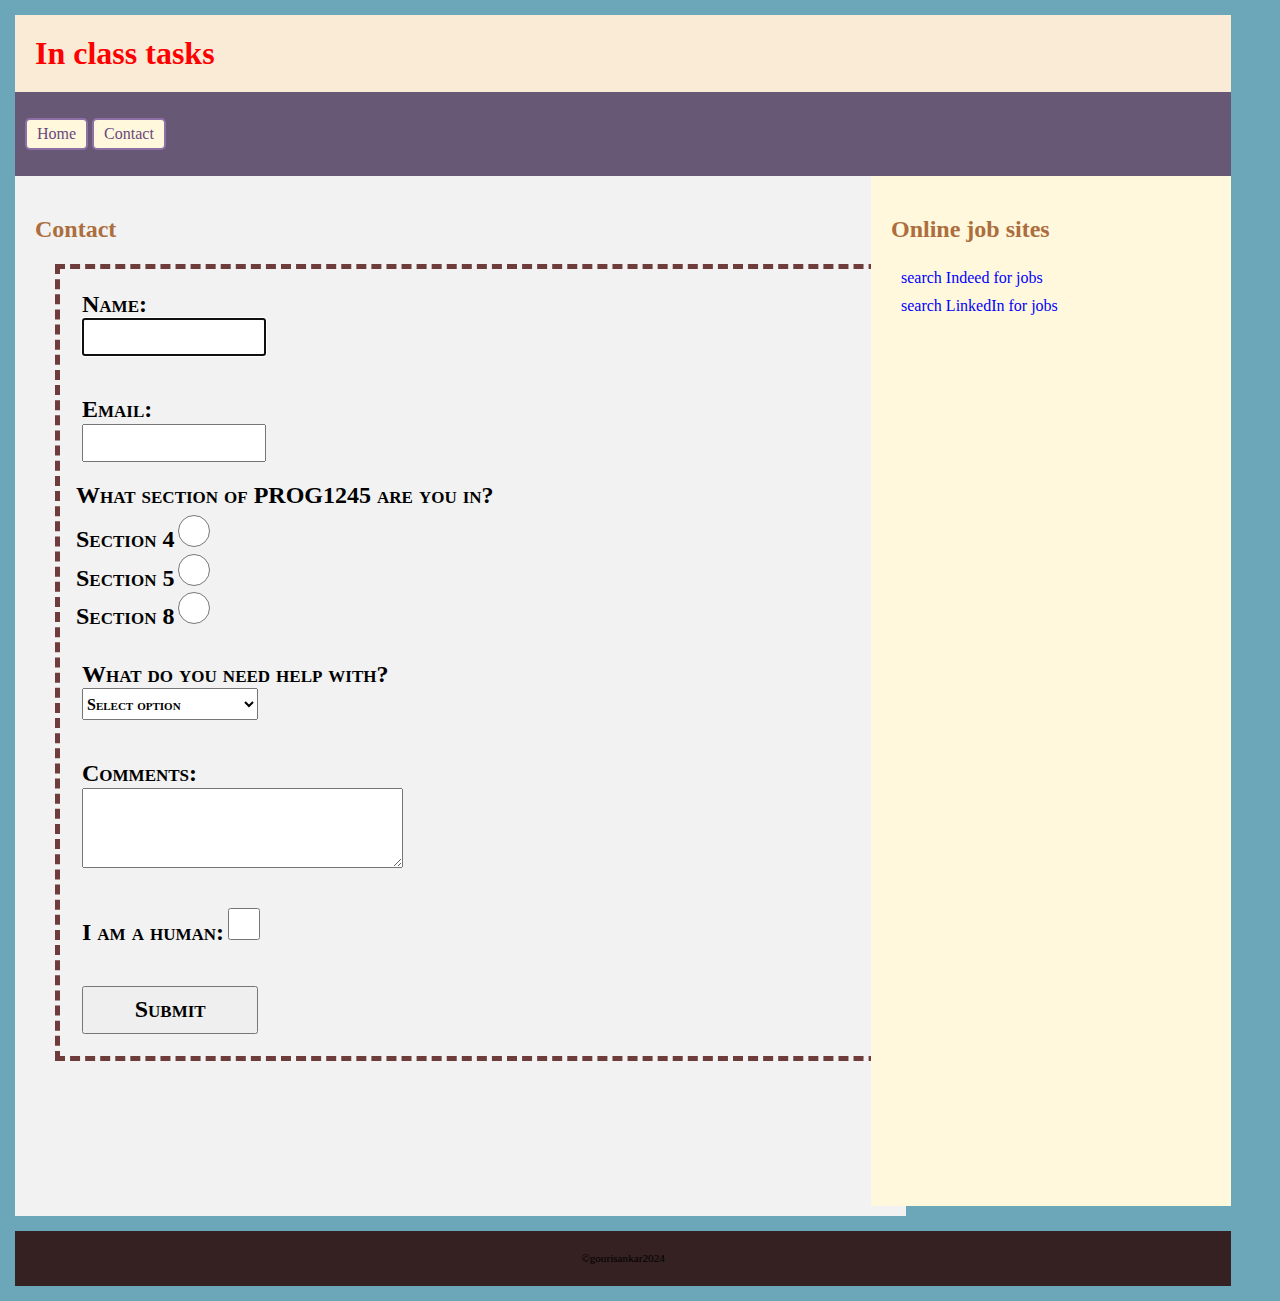
==== contact.html @ 0cd17b91 "https://github.com/Gourisanka/inClass4.git" ====
<!DOCTYPE html>
<html lang="en">
<head>
    <meta charset="UTF-8">
    <meta name="viewport" content="width=device-width, initial-scale=1.0">
    <title></title>
    <link rel="stylesheet" href="css/stylee.css">
    <link rel="stylesheet" href="css/normalise.css">
</head>
<body>
    <header>
        <h1>In class tasks</h1>
    </header>
    <nav class="structural">
        <ul>
            <li><a href="index.html">Home</a></li>
            <li><a href="contact.html">Contact</a></li>
        </ul>
    </nav>
    <main>
        <aside>
            <section>
       
            <h2>Online job sites</h2>
    
        <ul>
            <li><a href="https://www.indeed.ca/"> search Indeed for jobs</a></li>
            <li><a href="https://ca.linkedin.com/">search LinkedIn for jobs</a></li>
          </ul>
        </section>
    </aside>
    <div class="wave">
        <h2>Contact</h2>
        <form>
            <div>
                <label for="name">Name:</label>
                <input type="text" id="name" name="name" required autofocus>
            </div>
            <div>
                <label for="email">Email:</label>
                <input type="email" id="email" name="email" required>
            </div>
            <fieldset>
                <legend>What section of PROG1245 are you in?</legend>
                <label for="sec4">Section 4</label>
                <input type="radio" id="4" name="sec" value="4" required>
                <br>
                <label for="sec5">Section 5</label>
                <input type="radio" id="5" name="sec" value="5" required>
                <br>
                <label for="sec8">Section 8</label>
                <input type="radio" id="8" name="sec" value="8" required>
            </fieldset>
            <div>
                <label for="help">What do you need help with?</label>
                <select id="help" name="help" required>
                    <option selected disabled>Select option</option>
                    <option value="HTML">HTML</option>
                    <option value="CSS">CSS</option>
                    <option value="Both">Both (HTML & CSS)</option>
                </select>
            </div>
            <div>
                <label for="comments">Comments:</label>
                <textarea id="comments" name="comments" rows="4" required></textarea>
            </div>
            <div>
                <label for="human">I am a human:</label>
                <input type="checkbox" id="human" name="human" value="true" required>
            </div>
            <div>
                <input type="submit" value="Submit">
            </div>
        </form>
    </div>
    </main>
    <footer>
        <p>&copy;gourisankar2024</p>
    </footer>
</body>
</html>
---- css/stylee.css ----
/*Name:  Gourisankar sivakumar
  Student number: 8980734 */
header h1 {
    padding: 20px;
    background-color: antiquewhite;
    font-size: 2rem;
    color: red;
    margin: 0;
}
 h2{
    color: rgb(172, 110, 62);
}
body{
    background-color: rgb(107, 166, 185);
    border: 20px solid black 2px;
    padding: 15px;
    width: 95%;
    margin-bottom: 10px;
    height: auto;
}
.wave{
    padding-bottom: 155px;
}
nav{
    background-color: rgb(103, 88, 117);
    padding: 10px; 
}
nav ul {
    padding: 0;
}
nav li {
    display: inline;
    list-style-type: none;
}
nav a {
    display: inline-block;
    border: 2px solid rgb(143, 112, 166);
     border-radius: 5px; 
    padding: 5px 10px;
    color: rgb(104, 72, 126);
    background-color: cornsilk;
    text-decoration: none;
}
nav a:hover {
    color: cornsilk;
    background-color: rgb(125, 97, 145);
}
aside ul {
    list-style-type: none;
    padding: 0;
}
aside ul li a {
    text-decoration: none;
    color: blue;
}
aside ul li a:hover {
    text-decoration: underline;
}

form {
    border: 5px dashed rgb(111, 60, 60);
    padding: 2px;
    width: 900px;
    margin-left: 20px;
}
main 
{
    height: auto;
}
input[type="text"],
input[type="email"],
input[type="submit"],
select,
option {
    width: 28%;
    display: block;
    height: 2em;
}

input[type="radio"],
input[type="checkbox"] {
    height: 2em;
    width: 2em;
}

select,
option,
label,
legend,
input[type="submit"] {
    font-size: 1.5rem;
    font-weight: bold;
    font-variant: small-caps;
}
textarea {
    width: 50%;
    display: block;
}
fieldset {
    border: none;
}
footer{
    position: relative;
    width: 100%;
    background-color: #352121;
    text-align: center;
    margin-top: 15px;
    padding: 10px 0;
    clear: both;
   
}
aside{
        padding: 20px;
        background-color: cornsilk;
        float: right;
        width: 320px; 
        padding-bottom: 870px;
    }
    aside a {
        color: blue;
        display: inline-block;
        border-radius: 400px;
        padding: 5px 10px;
    background-color: cornsilk;
    }

    aside a:hover {
        text-decoration: underline;
    }
    div 
    {
        background-color: #f2f2f2;
        padding: 20px;
        width: 70%;
      }

        #uq{
            color: rgb(159, 82, 232);
        }
        #or{
                color: rgb(143, 83, 183);
                padding: 50px;
        }
        #pr{
                color: rgb(126, 229, 229);
        }
        #id{
                color: rgb(129, 108, 204);
                padding: 50px;
        }
        #head{
            color: rgb(182, 55, 55);
        }
       
        .Structural{
                background-color: #f2f2f2;
                width: 70%;
                padding-bottom: 600px;  
        }

        footer p{
                font-size: 70%;
        }
        a:hover{
                color: #888
        }
---- css/normalise.css ----
/*! normalize.css v8.0.1 | MIT License | github.com/necolas/normalize.css */

/* Document
   ========================================================================== */

/**
 * 1. Correct the line height in all browsers.
 * 2. Prevent adjustments of font size after orientation changes in iOS.
 */

 html {
    line-height: 1.15; /* 1 */
    -webkit-text-size-adjust: 100%; /* 2 */
  }
  
  /* Sections
     ========================================================================== */
  
  /**
   * Remove the margin in all browsers.
   */
  
  body {
    margin: 0;
  }
  
  /**
   * Render the `main` element consistently in IE.
   */
  
  main {
    display: block;
  }
  
  /**
   * Correct the font size and margin on `h1` elements within `section` and
   * `article` contexts in Chrome, Firefox, and Safari.
   */
  
  h1 {
    font-size: 2em;
    margin: 0.67em 0;
  }
  
  /* Grouping content
     ========================================================================== */
  
  /**
   * 1. Add the correct box sizing in Firefox.
   * 2. Show the overflow in Edge and IE.
   */
  
  hr {
    box-sizing: content-box; /* 1 */
    height: 0; /* 1 */
    overflow: visible; /* 2 */
  }
  
  /**
   * 1. Correct the inheritance and scaling of font size in all browsers.
   * 2. Correct the odd `em` font sizing in all browsers.
   */
  
  pre {
    font-family: monospace, monospace; /* 1 */
    font-size: 1em; /* 2 */
  }
  
  /* Text-level semantics
     ========================================================================== */
  
  /**
   * Remove the gray background on active links in IE 10.
   */
  
  a {
    background-color: transparent;
  }
  
  /**
   * 1. Remove the bottom border in Chrome 57-
   * 2. Add the correct text decoration in Chrome, Edge, IE, Opera, and Safari.
   */
  
  abbr[title] {
    border-bottom: none; /* 1 */
    text-decoration: underline; /* 2 */
    text-decoration: underline dotted; /* 2 */
  }
  
  /**
   * Add the correct font weight in Chrome, Edge, and Safari.
   */
  
  b,
  strong {
    font-weight: bolder;
  }
  
  /**
   * 1. Correct the inheritance and scaling of font size in all browsers.
   * 2. Correct the odd `em` font sizing in all browsers.
   */
  
  code,
  kbd,
  samp {
    font-family: monospace, monospace; /* 1 */
    font-size: 1em; /* 2 */
  }
  
  /**
   * Add the correct font size in all browsers.
   */
  
  small {
    font-size: 80%;
  }
  
  /**
   * Prevent `sub` and `sup` elements from affecting the line height in
   * all browsers.
   */
  
  sub,
  sup {
    font-size: 75%;
    line-height: 0;
    position: relative;
    vertical-align: baseline;
  }
  
  sub {
    bottom: -0.25em;
  }
  
  sup {
    top: -0.5em;
  }
  
  /* Embedded content
     ========================================================================== */
  
  /**
   * Remove the border on images inside links in IE 10.
   */
  
  img {
    border-style: none;
  }
  
  /* Forms
     ========================================================================== */
  
  /**
   * 1. Change the font styles in all browsers.
   * 2. Remove the margin in Firefox and Safari.
   */
  
  button,
  input,
  optgroup,
  select,
  textarea {
    font-family: inherit; /* 1 */
    font-size: 100%; /* 1 */
    line-height: 1.15; /* 1 */
    margin: 0; /* 2 */
  }
  
  /**
   * Show the overflow in IE.
   * 1. Show the overflow in Edge.
   */
  
  button,
  input { /* 1 */
    overflow: visible;
  }
  
  /**
   * Remove the inheritance of text transform in Edge, Firefox, and IE.
   * 1. Remove the inheritance of text transform in Firefox.
   */
  
  button,
  select { /* 1 */
    text-transform: none;
  }
  
  /**
   * Correct the inability to style clickable types in iOS and Safari.
   */
  
  button,
  [type="button"],
  [type="reset"],
  [type="submit"] {
    -webkit-appearance: button;
  }
  
  /**
   * Remove the inner border and padding in Firefox.
   */
  
  button::-moz-focus-inner,
  [type="button"]::-moz-focus-inner,
  [type="reset"]::-moz-focus-inner,
  [type="submit"]::-moz-focus-inner {
    border-style: none;
    padding: 0;
  }
  
  /**
   * Restore the focus styles unset by the previous rule.
   */
  
  button:-moz-focusring,
  [type="button"]:-moz-focusring,
  [type="reset"]:-moz-focusring,
  [type="submit"]:-moz-focusring {
    outline: 1px dotted ButtonText;
  }
  
  /**
   * Correct the padding in Firefox.
   */
  
  fieldset {
    padding: 0.35em 0.75em 0.625em;
  }
  
  /**
   * 1. Correct the text wrapping in Edge and IE.
   * 2. Correct the color inheritance from `fieldset` elements in IE.
   * 3. Remove the padding so developers are not caught out when they zero out
   *    `fieldset` elements in all browsers.
   */
  
  legend {
    box-sizing: border-box; /* 1 */
    color: inherit; /* 2 */
    display: table; /* 1 */
    max-width: 100%; /* 1 */
    padding: 0; /* 3 */
    white-space: normal; /* 1 */
  }
  
  /**
   * Add the correct vertical alignment in Chrome, Firefox, and Opera.
   */
  
  progress {
    vertical-align: baseline;
  }
  
  /**
   * Remove the default vertical scrollbar in IE 10+.
   */
  
  textarea {
    overflow: auto;
  }
  
  /**
   * 1. Add the correct box sizing in IE 10.
   * 2. Remove the padding in IE 10.
   */
  
  [type="checkbox"],
  [type="radio"] {
    box-sizing: border-box; /* 1 */
    padding: 0; /* 2 */
  }
  
  /**
   * Correct the cursor style of increment and decrement buttons in Chrome.
   */
  
  [type="number"]::-webkit-inner-spin-button,
  [type="number"]::-webkit-outer-spin-button {
    height: auto;
  }
  
  /**
   * 1. Correct the odd appearance in Chrome and Safari.
   * 2. Correct the outline style in Safari.
   */
  
  [type="search"] {
    -webkit-appearance: textfield; /* 1 */
    outline-offset: -2px; /* 2 */
  }
  
  /**
   * Remove the inner padding in Chrome and Safari on macOS.
   */
  
  [type="search"]::-webkit-search-decoration {
    -webkit-appearance: none;
  }
  
  /**
   * 1. Correct the inability to style clickable types in iOS and Safari.
   * 2. Change font properties to `inherit` in Safari.
   */
  
  ::-webkit-file-upload-button {
    -webkit-appearance: button; /* 1 */
    font: inherit; /* 2 */
  }
  
  /* Interactive
     ========================================================================== */
  
  /*
   * Add the correct display in Edge, IE 10+, and Firefox.
   */
  
  details {
    display: block;
  }
  
  /*
   * Add the correct display in all browsers.
   */
  
  summary {
    display: list-item;
  }
  
  /* Misc
     ========================================================================== */
  
  /**
   * Add the correct display in IE 10+.
   */
  
  template {
    display: none;
  }
  
  /**
   * Add the correct display in IE 10.
   */
  
  [hidden] {
    display: none;
  }
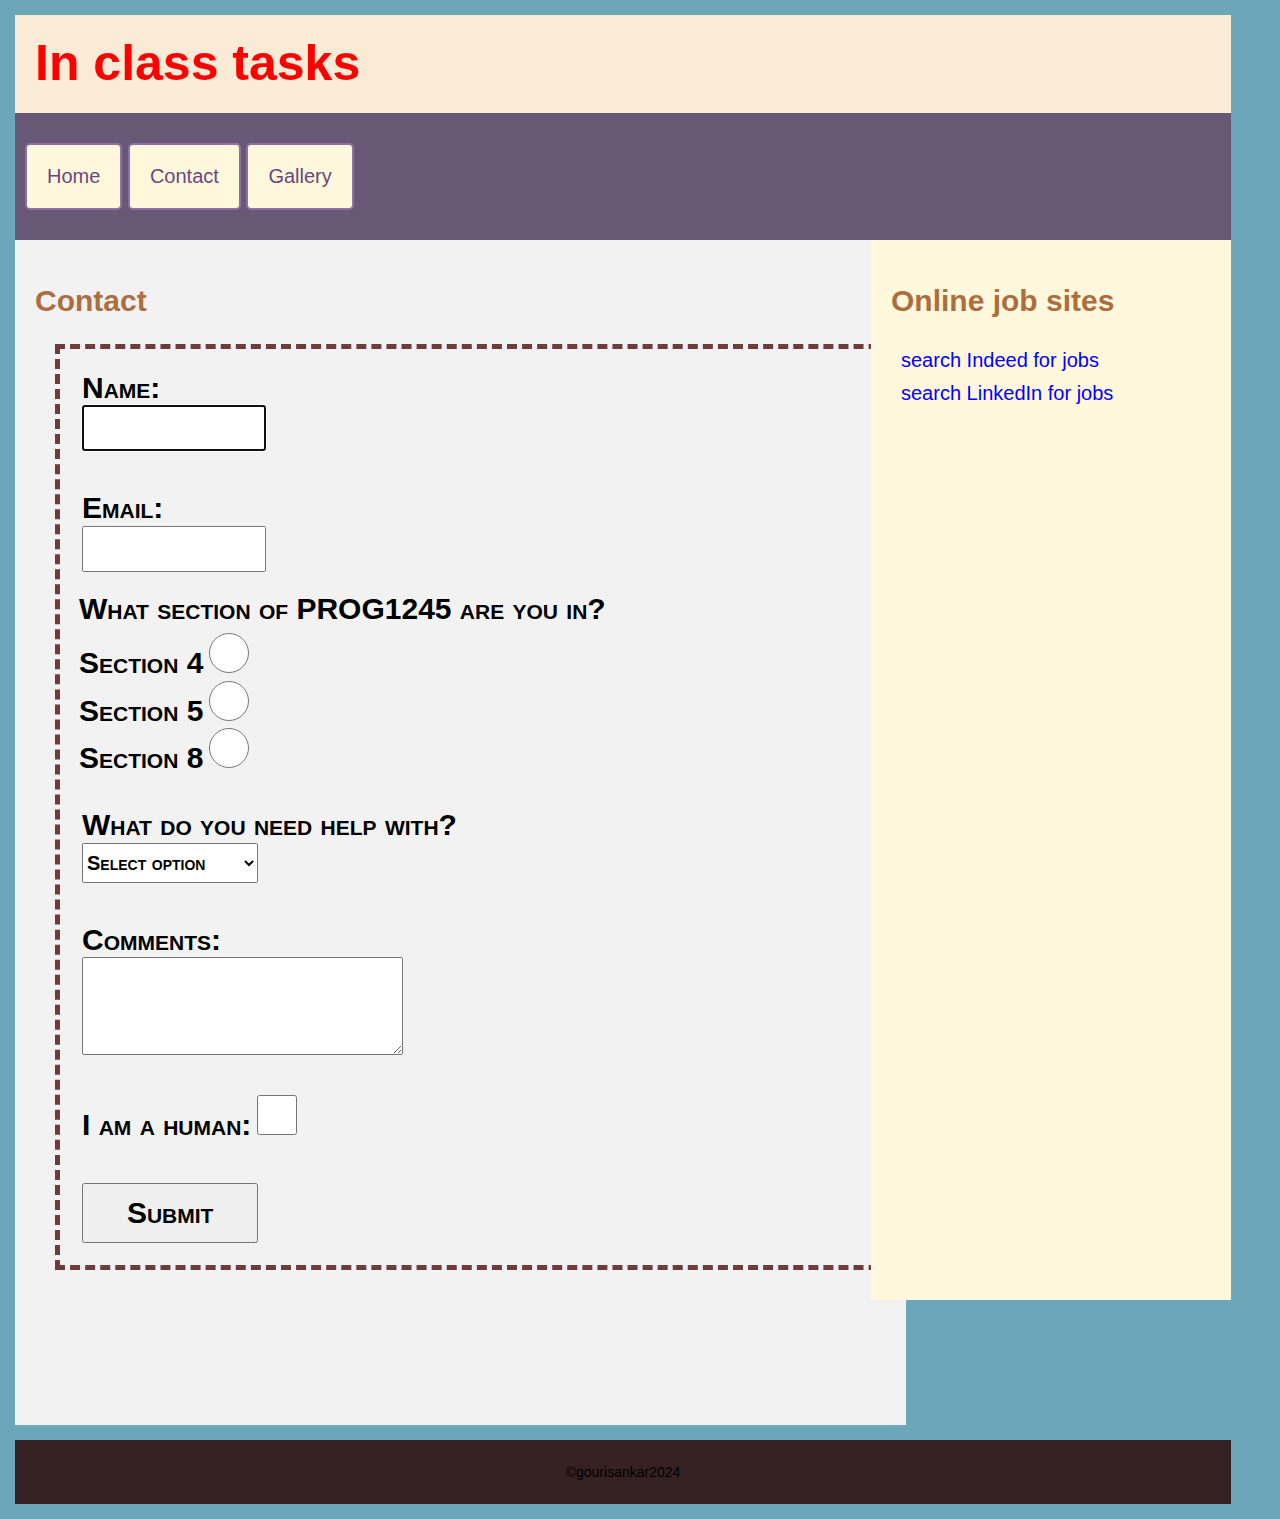
==== commit e014849d: "inclass5" ====
--- a/contact.html
+++ b/contact.html
@@ -11,10 +11,11 @@
     <header>
         <h1>In class tasks</h1>
     </header>
-    <nav class="structural">
+    <nav>
         <ul>
             <li><a href="index.html">Home</a></li>
             <li><a href="contact.html">Contact</a></li>
+            <li><a href="gallery.html">Gallery</a></li>
         </ul>
     </nav>
     <main>
--- a/css/stylee.css
+++ b/css/stylee.css
@@ -1,9 +1,9 @@
 /*Name:  Gourisankar sivakumar
   Student number: 8980734 */
-header h1 {
+  header h1 {
     padding: 20px;
     background-color: antiquewhite;
-    font-size: 2rem;
+    font-size: 2.5rem;
     color: red;
     margin: 0;
 }
@@ -41,6 +41,9 @@
     background-color: cornsilk;
     text-decoration: none;
 }
+nav li a{
+    padding: 1em;
+}
 nav a:hover {
     color: cornsilk;
     background-color: rgb(125, 97, 145);
@@ -106,10 +109,11 @@
     text-align: center;
     margin-top: 15px;
     padding: 10px 0;
-    clear: both;
+    
    
 }
 aside{
+    flex: 1 1 30%;
         padding: 20px;
         background-color: cornsilk;
         float: right;
@@ -156,6 +160,7 @@
                 background-color: #f2f2f2;
                 width: 70%;
                 padding-bottom: 600px;  
+                margin: 1rem;
         }
 
         footer p{
@@ -163,4 +168,46 @@
         }
         a:hover{
                 color: #888
+        }
+        html{
+            font: 20px Arial, sans-serif;
+        }
+        section.plus{
+            display: flex;
+            flex-direction: row;
+            flex-wrap: nowrap;
+            justify-content: space-between;
+            align-items: stretch;
+        }
+        main{
+            flex: 2 1 70%;
+            display: grid;
+            grid-template-columns: repeat(2, 1fr);
+        }
+        figcaption{
+            text-align: center;
+
+        }
+        figure img{
+            width: 80%;
+            height: 80%;
+            object-fit: cover;
+        }
+        figure{
+            border: 1px solid black;
+
+        }
+        @media(max-width: 600px){
+                html{
+                    font-size: 10px;
+                }
+                section.plus{
+                    flex-direction: column;
+                }
+                body{
+                    display: block;
+                }
+                aside{
+                    order: 1;
+                }
         }